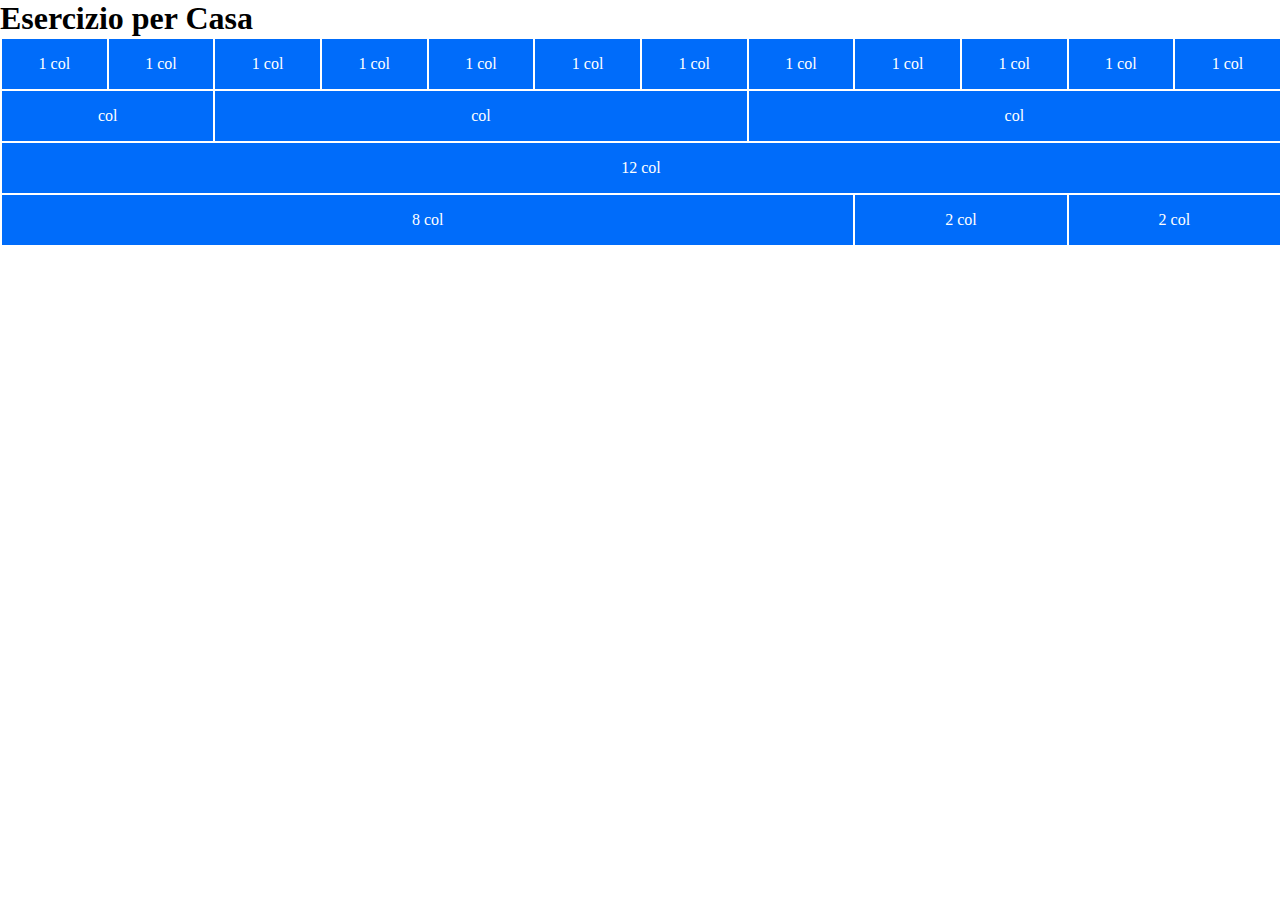
==== index.html @ 1dc7966a "create a fourth row" ====
<!DOCTYPE html>
<html lang="en">
<head>
    <meta charset="UTF-8">
    <meta http-equiv="X-UA-Compatible" content="IE=edge">
    <meta name="viewport" content="width=device-width, initial-scale=1.0">

    <link rel="stylesheet" href="style.css/12-bool-style.css">

    <link rel="stylesheet" href="style.css/main-style.css">

    <title>12-flex-bool</title>
</head>
<body>
    <h1>Esercizio per Casa</h1>
    <div class="row txt-center txt-white">
        <div class="col-1">1 col</div>
        <div class="col-1">1 col</div>
        <div class="col-1">1 col</div>
        <div class="col-1">1 col</div>
        <div class="col-1">1 col</div>
        <div class="col-1">1 col</div>
        <div class="col-1">1 col</div>
        <div class="col-1">1 col</div>
        <div class="col-1">1 col</div>
        <div class="col-1">1 col</div>
        <div class="col-1">1 col</div>
        <div class="col-1">1 col</div>
    </div>
    <div class="row txt-center txt-white">
        <div class="col-2">col</div>
        <div class="col-5">col</div>
        <div class="col-5">col</div>
    </div>
    <div class="row txt-center txt-white">
        <div class="col-12">12 col</div>
    </div>
    <div class="row txt-center txt-white">
        <div class="col-8">8 col</div>
        <div class="col-2">2 col</div>
        <div class="col-2">2 col</div>
    </div>
</body>
</html>
---- style.css/12-bool-style.css ----
.txt-center{
    text-align: center;
}

.txt-white{
    color: white;
}

[class*="col-"]{
    padding: 1rem;
}

.row{
    display: flex;
    flex-direction: row;
    flex-wrap: wrap;
}

.col-1{
    flex-basis: calc((100% / 12) * 1 );
    max-width: calc((100% / 12) * 1);
}

.col-2{
    flex-basis: calc((100% / 12) * 2 );
    max-width: calc((100% / 12) * 2);
}

.col-3{
    flex-basis: calc((100% / 12) * 3 );
    max-width: calc((100% / 12) * 3);
}

.col-4{
    flex-basis: calc((100% / 12) * 4 );
    max-width: calc((100% / 12) * 4);
}

.col-5{
    flex-basis: calc((100% / 12) * 5 );
    max-width: calc((100% / 12) * 5);
}

.col-6{
    flex-basis: calc((100% / 12) * 6 );
    max-width: calc((100% / 12) * 6);
}

.col-7{
    flex-basis: calc((100% / 12) * 7 );
    max-width: calc((100% / 12) * 7);
}

.col-8{
    flex-basis: calc((100% / 12) * 8 );
    max-width: calc((100% / 12) * 8);
}

.col-9{
    flex-basis: calc((100% / 12) * 9 );
    max-width: calc((100% / 12) * 9);
}

.col-10{
    flex-basis: calc((100% / 12) * 10 );
    max-width: calc((100% / 12) * 10);
}

.col-11{
    flex-basis: calc((100% / 12) * 11 );
    max-width: calc((100% / 12) * 11);
}

.col-12{
    flex-basis: calc((100% / 12) * 12 );
    max-width: calc((100% / 12) * 12);
}
---- style.css/main-style.css ----
*{
    margin: 0;
    padding: 0;
    box-sizing: border-box;
}

div.row div{
    background-color: #006cfa;
    border-top: 2px solid white;
    border-left: 2px solid white;
}
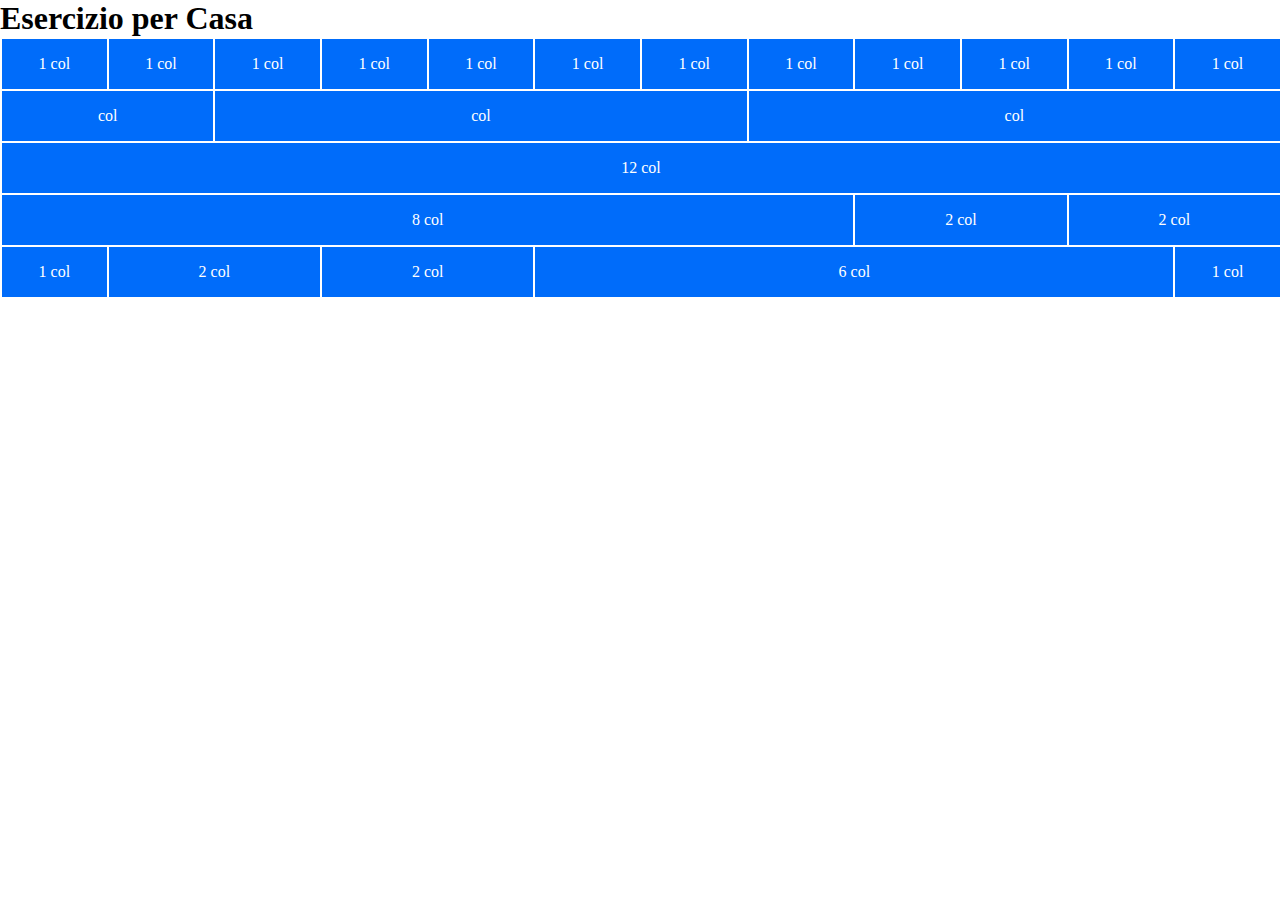
==== commit 4c5470b3: "create a fifth row" ====
--- a/index.html
+++ b/index.html
@@ -40,5 +40,12 @@
         <div class="col-2">2 col</div>
         <div class="col-2">2 col</div>
     </div>
+    <div class="row txt-center txt-white">
+        <div class="col-1">1 col</div>
+        <div class="col-2">2 col</div>
+        <div class="col-2">2 col</div>
+        <div class="col-6">6 col</div>
+        <div class="col-1">1 col</div>
+    </div>
 </body>
 </html>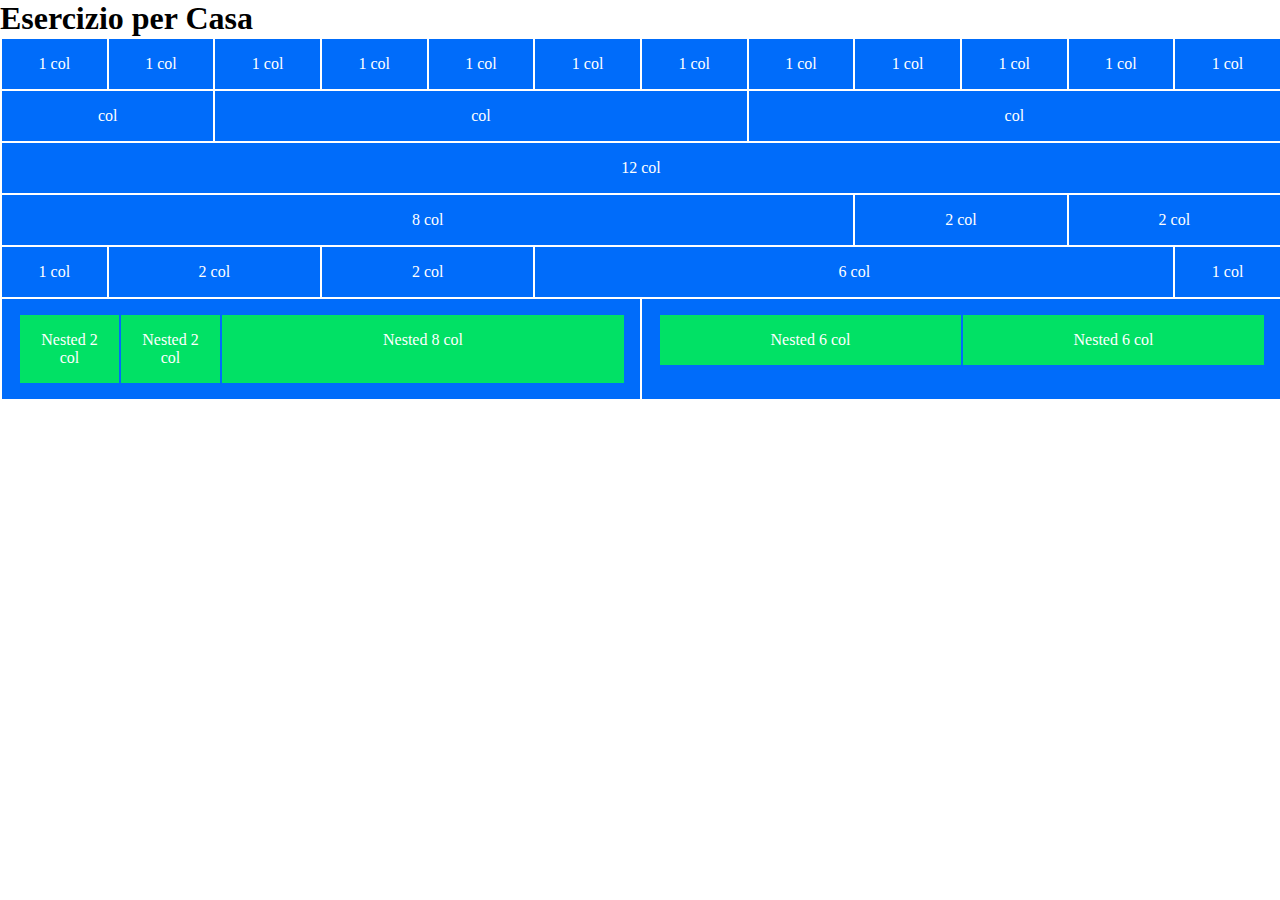
==== commit b8733677: "create a sixth row" ====
--- a/index.html
+++ b/index.html
@@ -14,38 +14,53 @@
 <body>
     <h1>Esercizio per Casa</h1>
     <div class="row txt-center txt-white">
-        <div class="col-1">1 col</div>
-        <div class="col-1">1 col</div>
-        <div class="col-1">1 col</div>
-        <div class="col-1">1 col</div>
-        <div class="col-1">1 col</div>
-        <div class="col-1">1 col</div>
-        <div class="col-1">1 col</div>
-        <div class="col-1">1 col</div>
-        <div class="col-1">1 col</div>
-        <div class="col-1">1 col</div>
-        <div class="col-1">1 col</div>
-        <div class="col-1">1 col</div>
+        <div class="col-1 bg-blue">1 col</div>
+        <div class="col-1 bg-blue">1 col</div>
+        <div class="col-1 bg-blue">1 col</div>
+        <div class="col-1 bg-blue">1 col</div>
+        <div class="col-1 bg-blue">1 col</div>
+        <div class="col-1 bg-blue">1 col</div>
+        <div class="col-1 bg-blue">1 col</div>
+        <div class="col-1 bg-blue">1 col</div>
+        <div class="col-1 bg-blue">1 col</div>
+        <div class="col-1 bg-blue">1 col</div>
+        <div class="col-1 bg-blue">1 col</div>
+        <div class="col-1 bg-blue">1 col</div>
     </div>
     <div class="row txt-center txt-white">
-        <div class="col-2">col</div>
-        <div class="col-5">col</div>
-        <div class="col-5">col</div>
+        <div class="col-2 bg-blue">col</div>
+        <div class="col-5 bg-blue">col</div>
+        <div class="col-5 bg-blue">col</div>
     </div>
     <div class="row txt-center txt-white">
-        <div class="col-12">12 col</div>
+        <div class="col-12 bg-blue">12 col</div>
     </div>
     <div class="row txt-center txt-white">
-        <div class="col-8">8 col</div>
-        <div class="col-2">2 col</div>
-        <div class="col-2">2 col</div>
+        <div class="col-8 bg-blue">8 col</div>
+        <div class="col-2 bg-blue">2 col</div>
+        <div class="col-2 bg-blue">2 col</div>
     </div>
     <div class="row txt-center txt-white">
-        <div class="col-1">1 col</div>
-        <div class="col-2">2 col</div>
-        <div class="col-2">2 col</div>
-        <div class="col-6">6 col</div>
-        <div class="col-1">1 col</div>
+        <div class="col-1 bg-blue">1 col</div>
+        <div class="col-2 bg-blue">2 col</div>
+        <div class="col-2 bg-blue">2 col</div>
+        <div class="col-6 bg-blue">6 col</div>
+        <div class="col-1 bg-blue">1 col</div>
+    </div>
+    <div class="row txt-center txt-white">
+        <div class="col-6 bg-blue">
+            <div class="row txt-center txt-white">
+                <div class="col-2 bg-green">Nested 2 col</div>
+                <div class="col-2 bg-green">Nested 2 col</div>
+                <div class="col-8 bg-green">Nested 8 col</div>
+            </div>
+        </div>
+        <div class="col-6 bg-blue">
+            <div class="row txt-center txt-white">
+                <div class="col-6 bg-green">Nested 6 col</div>
+                <div class="col-6 bg-green">Nested 6 col</div>
+            </div>
+        </div>
     </div>
 </body>
 </html>--- a/style.css/12-bool-style.css
+++ b/style.css/12-bool-style.css
@@ -1,14 +1,3 @@
-.txt-center{
-    text-align: center;
-}
-
-.txt-white{
-    color: white;
-}
-
-[class*="col-"]{
-    padding: 1rem;
-}
 
 .row{
     display: flex;
--- a/style.css/main-style.css
+++ b/style.css/main-style.css
@@ -4,8 +4,25 @@
     box-sizing: border-box;
 }
 
-div.row div{
+.bg-blue{
     background-color: #006cfa;
     border-top: 2px solid white;
     border-left: 2px solid white;
+}
+
+.txt-center{
+    text-align: center;
+}
+
+.txt-white{
+    color: white;
+}
+
+.bg-green{
+    background-color: #01e165;
+    border-left: 2px solid #006cfa;
+}
+
+[class*="col-"]{
+    padding: 1rem;
 }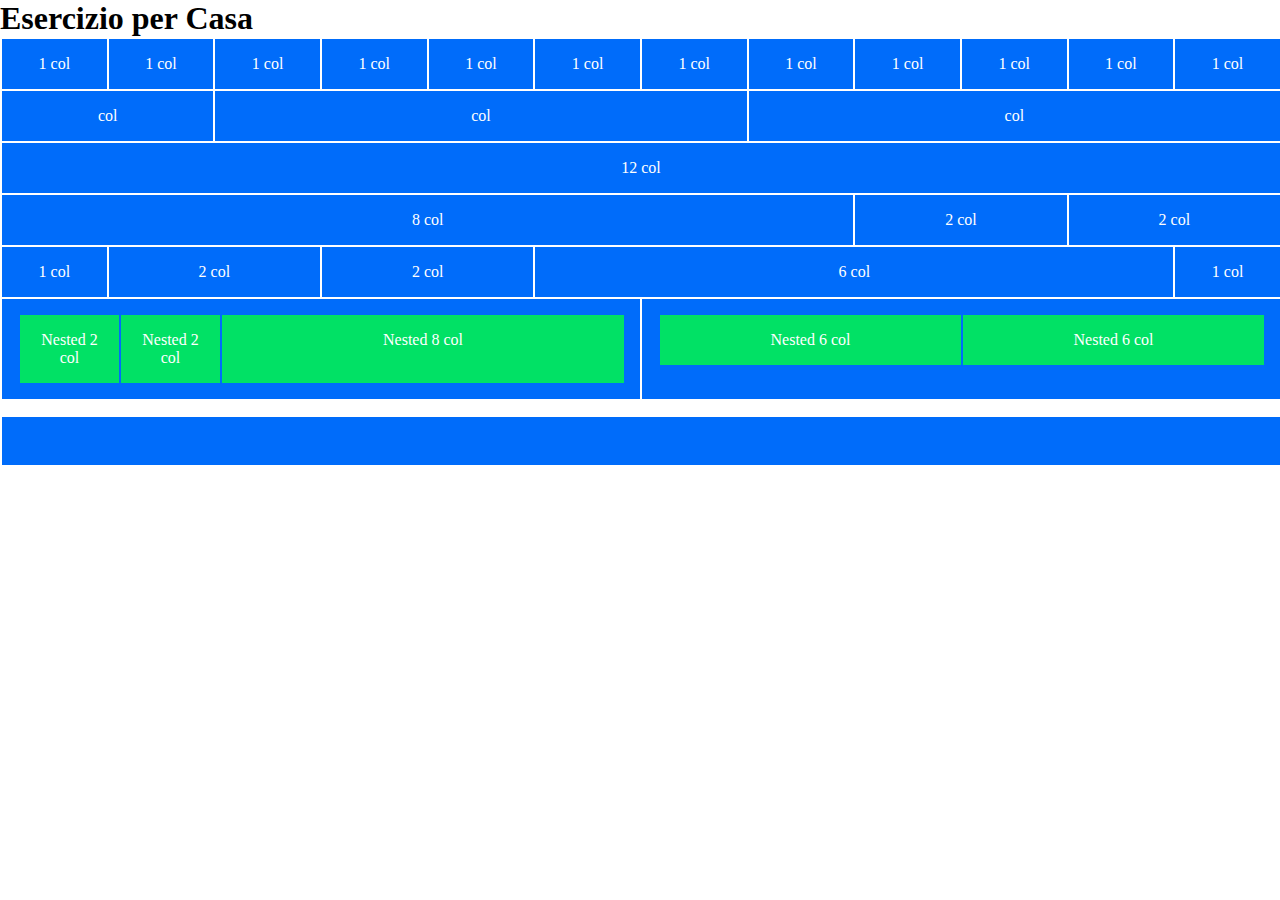
==== commit 83a4ef95: "create a seventh row" ====
--- a/index.html
+++ b/index.html
@@ -62,5 +62,9 @@
             </div>
         </div>
     </div>
+
+    <div class="row txt-center txt-white margin-top bottom">
+        <div class="col-12 bg-blue"></div>
+    </div>
 </body>
 </html>--- a/style.css/main-style.css
+++ b/style.css/main-style.css
@@ -23,6 +23,14 @@
     border-left: 2px solid #006cfa;
 }
 
+.margin-top{
+    margin-top: 1rem;
+}
+
 [class*="col-"]{
     padding: 1rem;
+}
+
+div.row.bottom div{
+    padding: 1.5rem;
 }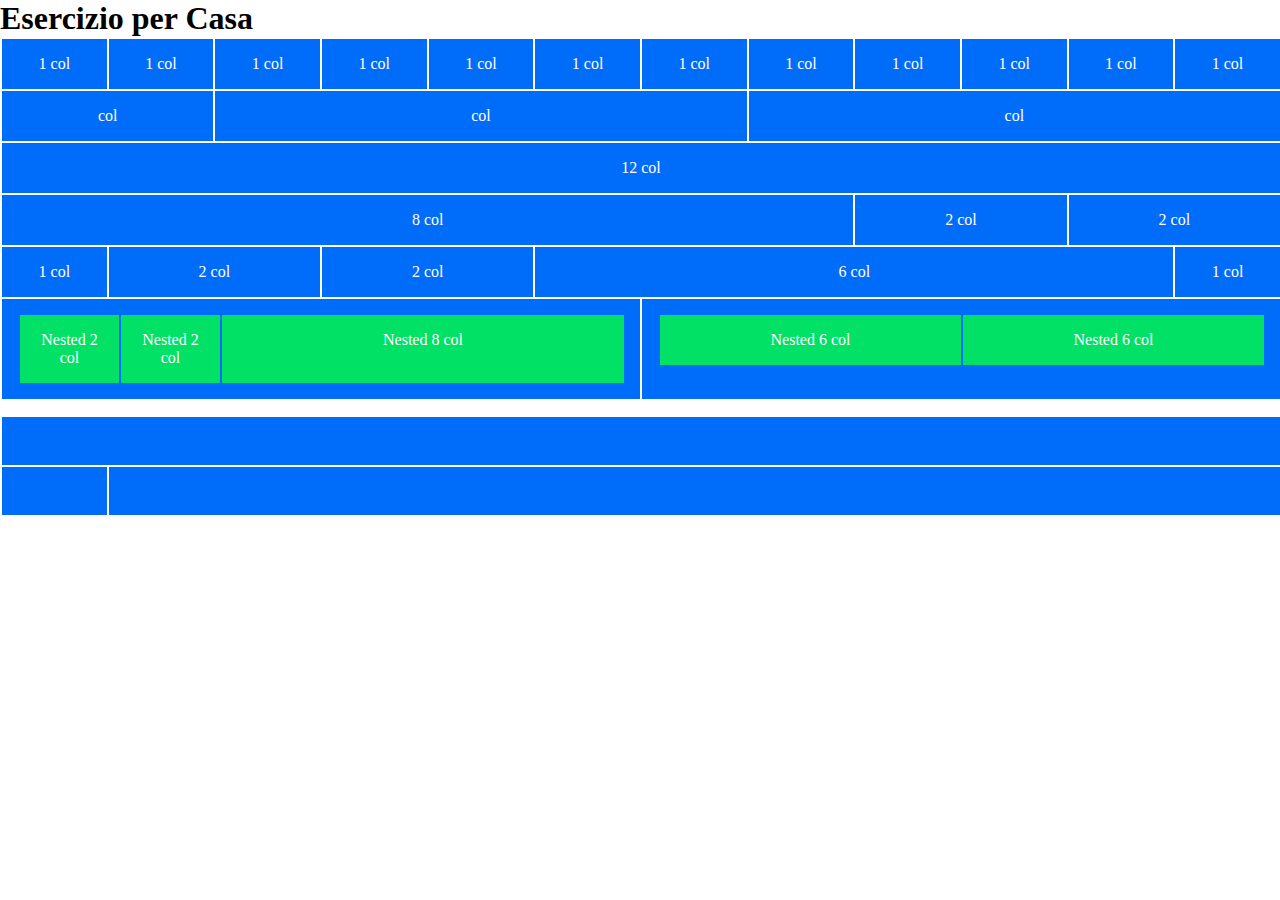
==== commit 8f3c8259: "create a octave row" ====
--- a/index.html
+++ b/index.html
@@ -66,5 +66,9 @@
     <div class="row txt-center txt-white margin-top bottom">
         <div class="col-12 bg-blue"></div>
     </div>
+    <div class="row txt-center txt-white bottom">
+        <div class="col-1 bg-blue"></div>
+        <div class="col-11 bg-blue"></div>
+    </div>
 </body>
 </html>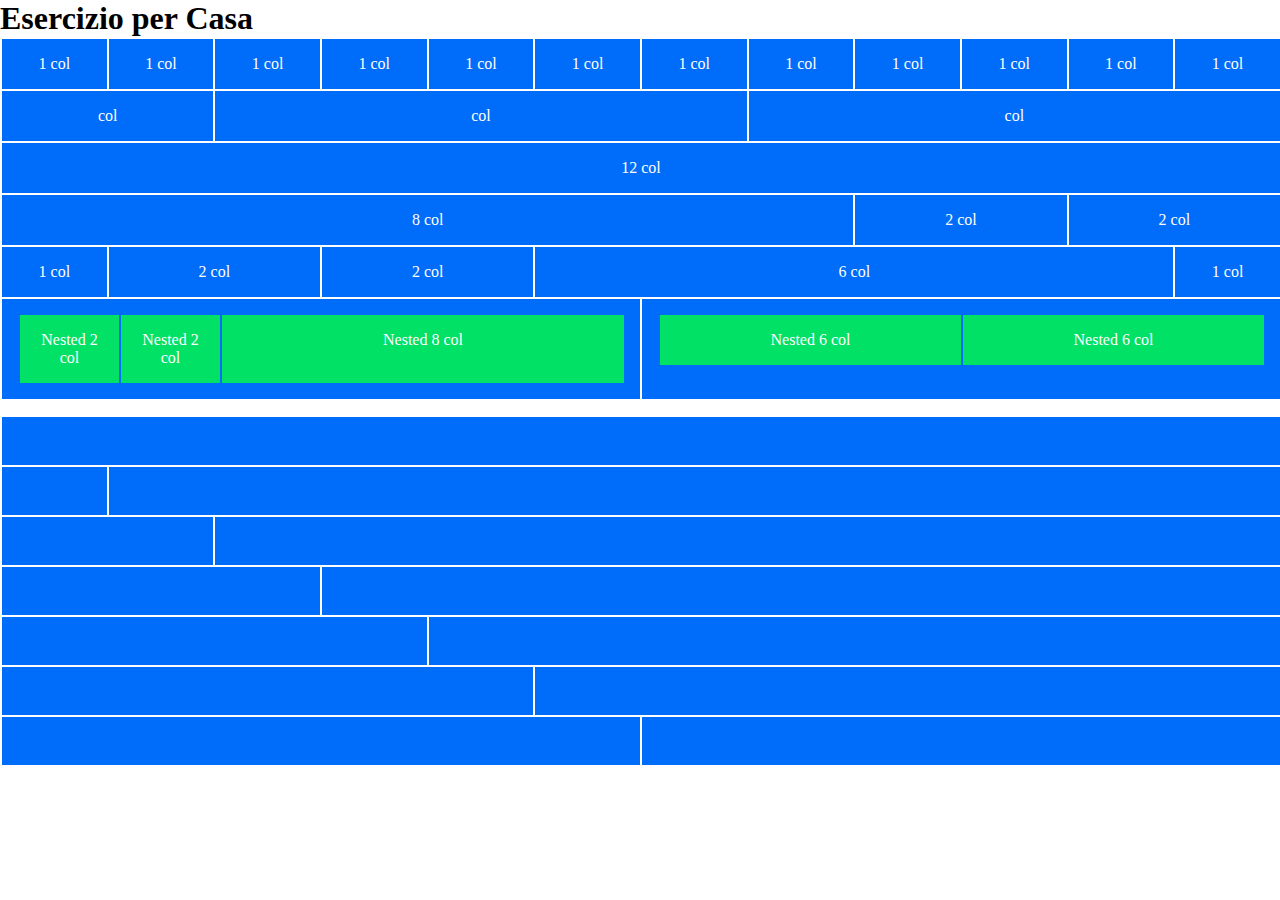
==== commit 19d70f1e: "create ninth row" ====
--- a/index.html
+++ b/index.html
@@ -70,5 +70,25 @@
         <div class="col-1 bg-blue"></div>
         <div class="col-11 bg-blue"></div>
     </div>
+    <div class="row txt-center txt-white bottom">
+        <div class="col-2 bg-blue"></div>
+        <div class="col-10 bg-blue"></div>
+    </div>
+    <div class="row txt-center txt-white bottom">
+        <div class="col-3 bg-blue"></div>
+        <div class="col-9 bg-blue"></div>
+    </div> 
+    <div class="row txt-center txt-white bottom">
+        <div class="col-4 bg-blue"></div>
+        <div class="col-8 bg-blue"></div>
+    </div>
+    <div class="row txt-center txt-white bottom">
+        <div class="col-5 bg-blue"></div>
+        <div class="col-7 bg-blue"></div>
+    </div>
+    <div class="row txt-center txt-white bottom">
+        <div class="col-6 bg-blue"></div>
+        <div class="col-6 bg-blue"></div>
+    </div>       
 </body>
 </html>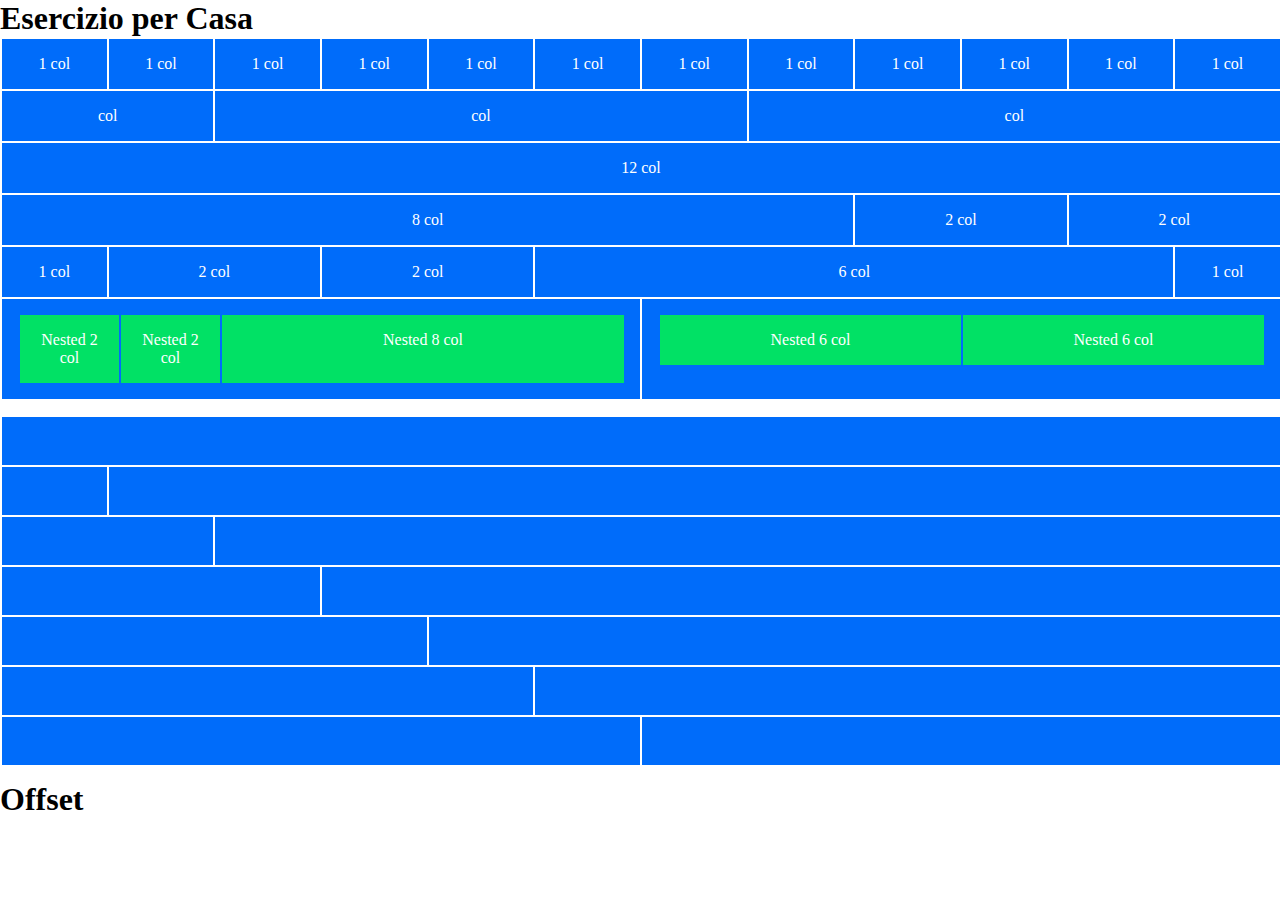
==== commit a763e81e: "create a class for offset" ====
--- a/index.html
+++ b/index.html
@@ -89,6 +89,8 @@
     <div class="row txt-center txt-white bottom">
         <div class="col-6 bg-blue"></div>
         <div class="col-6 bg-blue"></div>
-    </div>       
+    </div>    
+    
+    <h1 class="margin-top">Offset</h1>
 </body>
 </html>--- a/style.css/12-bool-style.css
+++ b/style.css/12-bool-style.css
@@ -63,4 +63,50 @@
 .col-12{
     flex-basis: calc((100% / 12) * 12 );
     max-width: calc((100% / 12) * 12);
+}
+
+                    /* OFFSET */
+
+.col-offset-1{
+    margin-left: calc((100% / 12) * 1 );
+}
+
+.col-offset-2{
+    margin-left: calc((100% / 12) * 2 );
+}
+
+.col-offset-3{
+    margin-left: calc((100% / 12) * 3 );
+}
+
+.col-offset-4{
+    margin-left: calc((100% / 12) * 4 );
+}
+
+.col-offset-5{
+    margin-left: calc((100% / 12) * 5 );
+}
+
+.col-offset-6{
+    margin-left: calc((100% / 12) * 6 );
+}
+
+.col-offset-7{
+    margin-left: calc((100% / 12) * 7 );
+}
+
+.col-offset-8{
+    margin-left: calc((100% / 12) * 8 );
+}
+
+.col-offset-9{
+    margin-left: calc((100% / 12) * 9 );
+}
+
+.col-offset-10{
+    margin-left: calc((100% / 12) * 10 );
+}
+
+.col-offset-11{
+    margin-left: calc((100% / 12) * 11 );
 }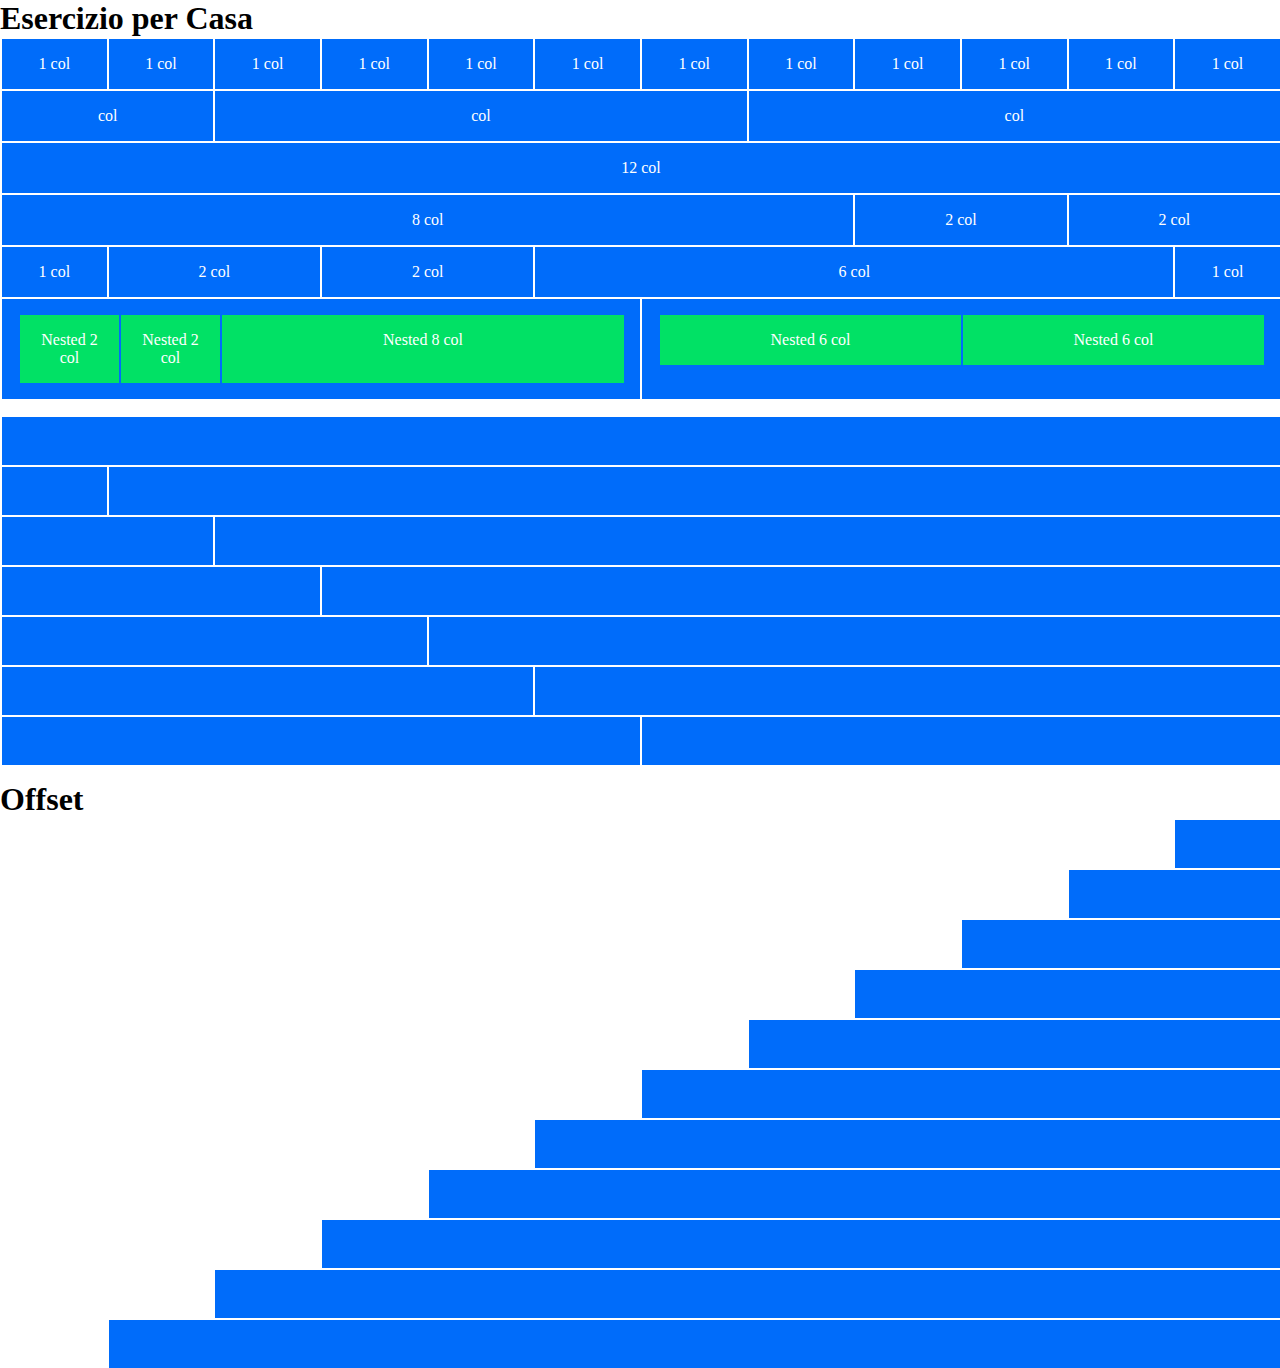
==== commit e790f01f: "create a all row with offset" ====
--- a/index.html
+++ b/index.html
@@ -92,5 +92,38 @@
     </div>    
     
     <h1 class="margin-top">Offset</h1>
+    <div class="row bottom">
+        <div class="col-1 col-offset-11 bg-blue"></div>
+    </div>
+    <div class="row bottom">
+        <div class="col-2 col-offset-10 bg-blue"></div>
+    </div>
+    <div class="row bottom">
+        <div class="col-3 col-offset-9 bg-blue"></div>
+    </div>
+    <div class="row bottom">
+        <div class="col-4 col-offset-8 bg-blue"></div>
+    </div>
+    <div class="row bottom">
+        <div class="col-5 col-offset-7 bg-blue"></div>
+    </div>
+    <div class="row bottom">
+        <div class="col-6 col-offset-6 bg-blue"></div>
+    </div>
+    <div class="row bottom">
+        <div class="col-7 col-offset-5 bg-blue"></div>
+    </div>
+    <div class="row bottom">
+        <div class="col-8 col-offset-4 bg-blue"></div>
+    </div>
+    <div class="row bottom">
+        <div class="col-9 col-offset-3 bg-blue"></div>
+    </div>
+    <div class="row bottom">
+        <div class="col-10 col-offset-2 bg-blue"></div>
+    </div>
+    <div class="row bottom">
+        <div class="col-11 col-offset-1 bg-blue"></div>
+    </div>
 </body>
 </html>